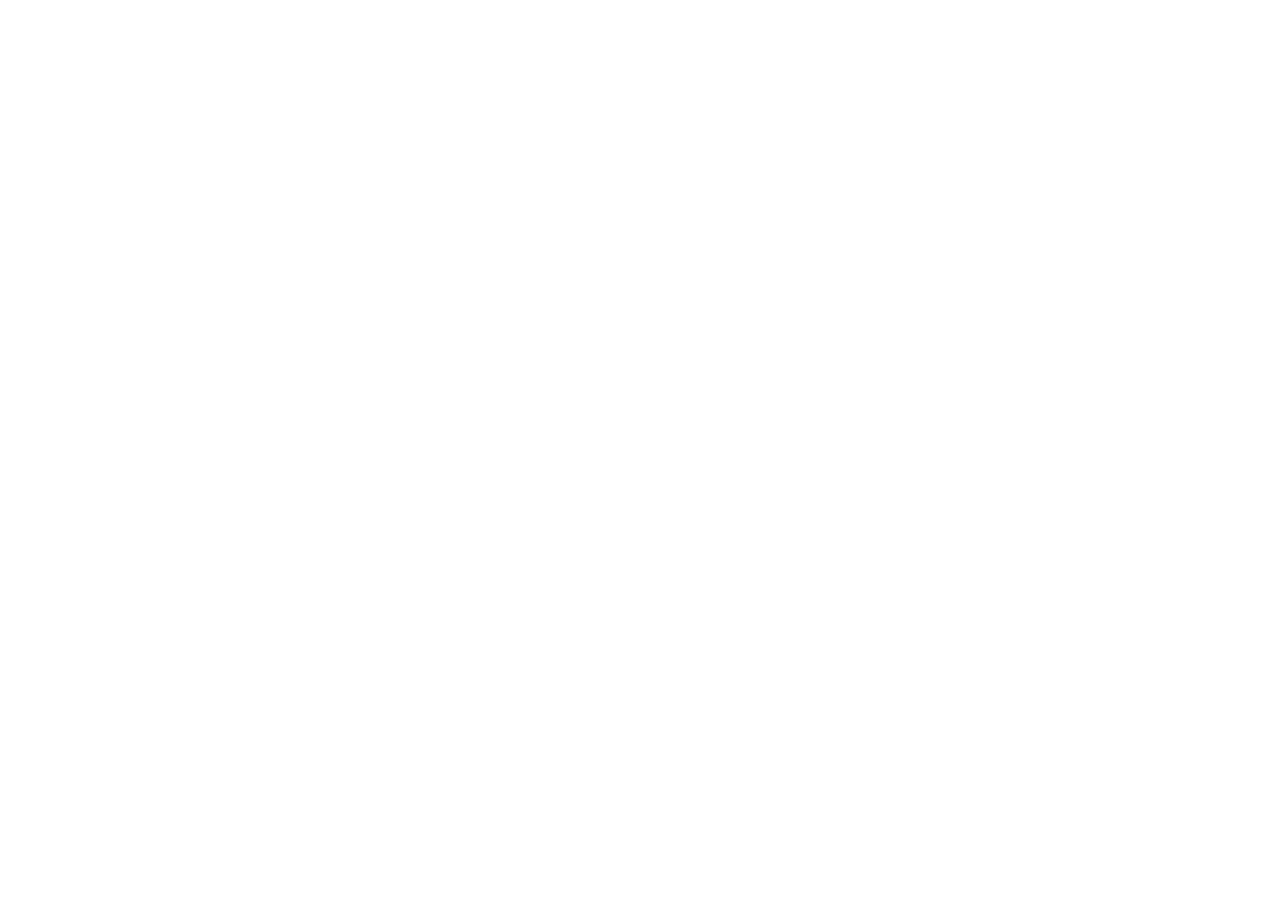
==== auto-text-effect/index.html @ b001387f "create html" ====
<!DOCTYPE html>
<html lang="en">
<head>
    <meta charset="UTF-8">
    <meta name="viewport" content="width=device-width, initial-scale=1.0">
    <link rel="stylesheet" href="style.css">
    <title>Document</title>
</head>
<body>
    




    <script src="script.js"></script>
</body>
</html>
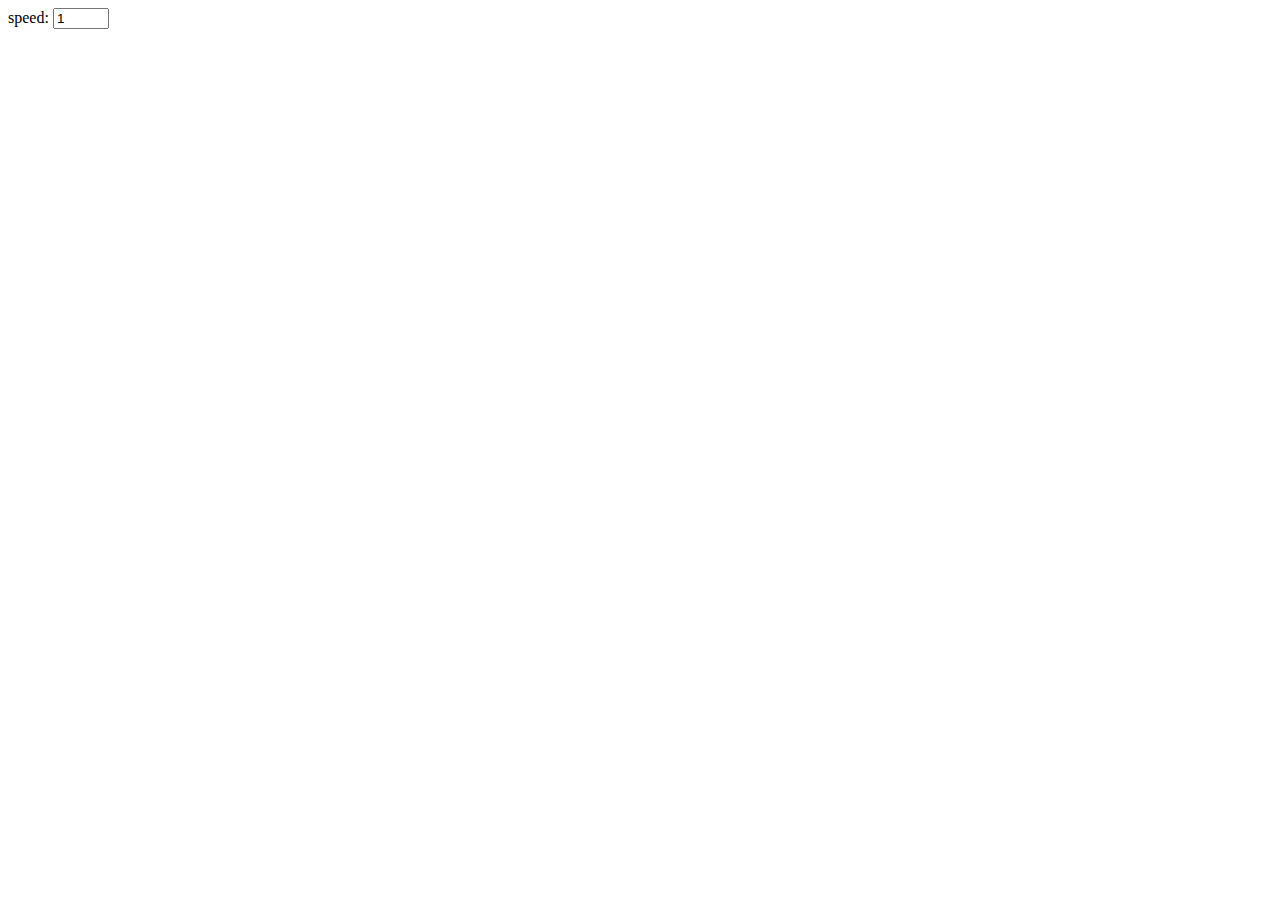
==== commit cbc1816a: "update html" ====
--- a/auto-text-effect/index.html
+++ b/auto-text-effect/index.html
@@ -4,10 +4,13 @@
     <meta charset="UTF-8">
     <meta name="viewport" content="width=device-width, initial-scale=1.0">
     <link rel="stylesheet" href="style.css">
-    <title>Document</title>
+    <title>Auto Text Effect</title>
 </head>
 <body>
-    
+    <div>
+        <label for="speed">speed:</label>
+        <input type="number" name="speed" id="speed" value="1" min="1" max="10" step="1">
+    </div>
 
 
 
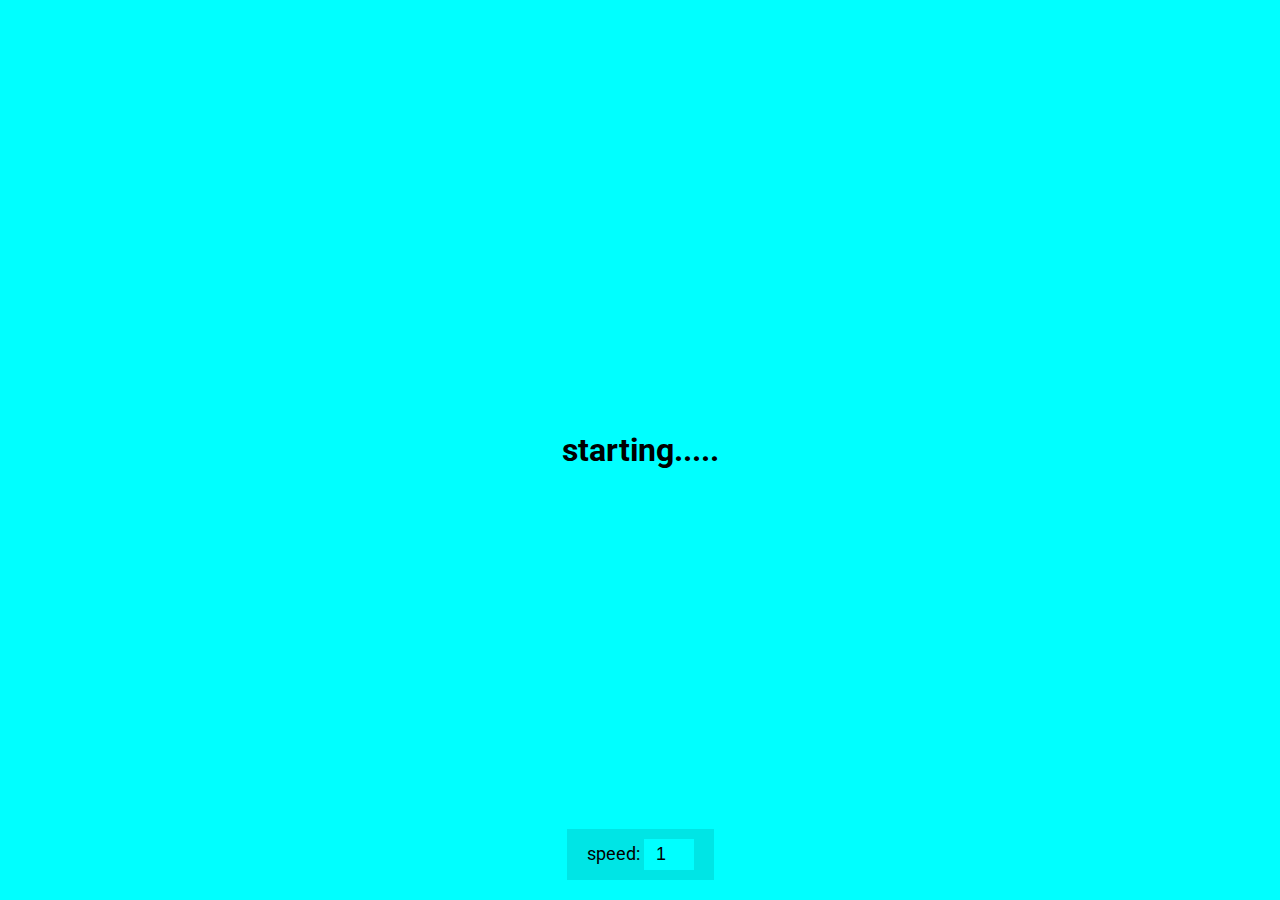
==== commit a5dbca1e: "update html" ====
--- a/auto-text-effect/index.html
+++ b/auto-text-effect/index.html
@@ -7,6 +7,7 @@
     <title>Auto Text Effect</title>
 </head>
 <body>
+    <h1 id="text">starting.....</h1>
     <div>
         <label for="speed">speed:</label>
         <input type="number" name="speed" id="speed" value="1" min="1" max="10" step="1">
--- a/auto-text-effect/style.css
+++ b/auto-text-effect/style.css
@@ -0,0 +1,33 @@
+@import url('https://fonts.googleapis.com/css2?family=Roboto:wght@400;700&display=swap');
+*{
+    box-sizing: border-box;
+}
+body{
+    background-color: aqua;
+    display: flex;
+    justify-content: center;
+    align-items: center;
+    font-family: 'Roboto', sans-serif;
+    flex-direction: column;
+    height: 100vh;
+    margin: 0;
+    overflow: hidden;
+}
+div{
+   padding: 10px 20px;
+   bottom: 20px;
+   background: rgba(0, 0, 0,0.1);
+   font-size: 18px;
+   position: absolute;
+}
+input{
+    width: 50px;
+    background: aqua;
+    border: none;
+    text-align: center;
+    padding: 5px;
+    font-size: 18px;
+}
+input:focus{
+    outline: none;
+}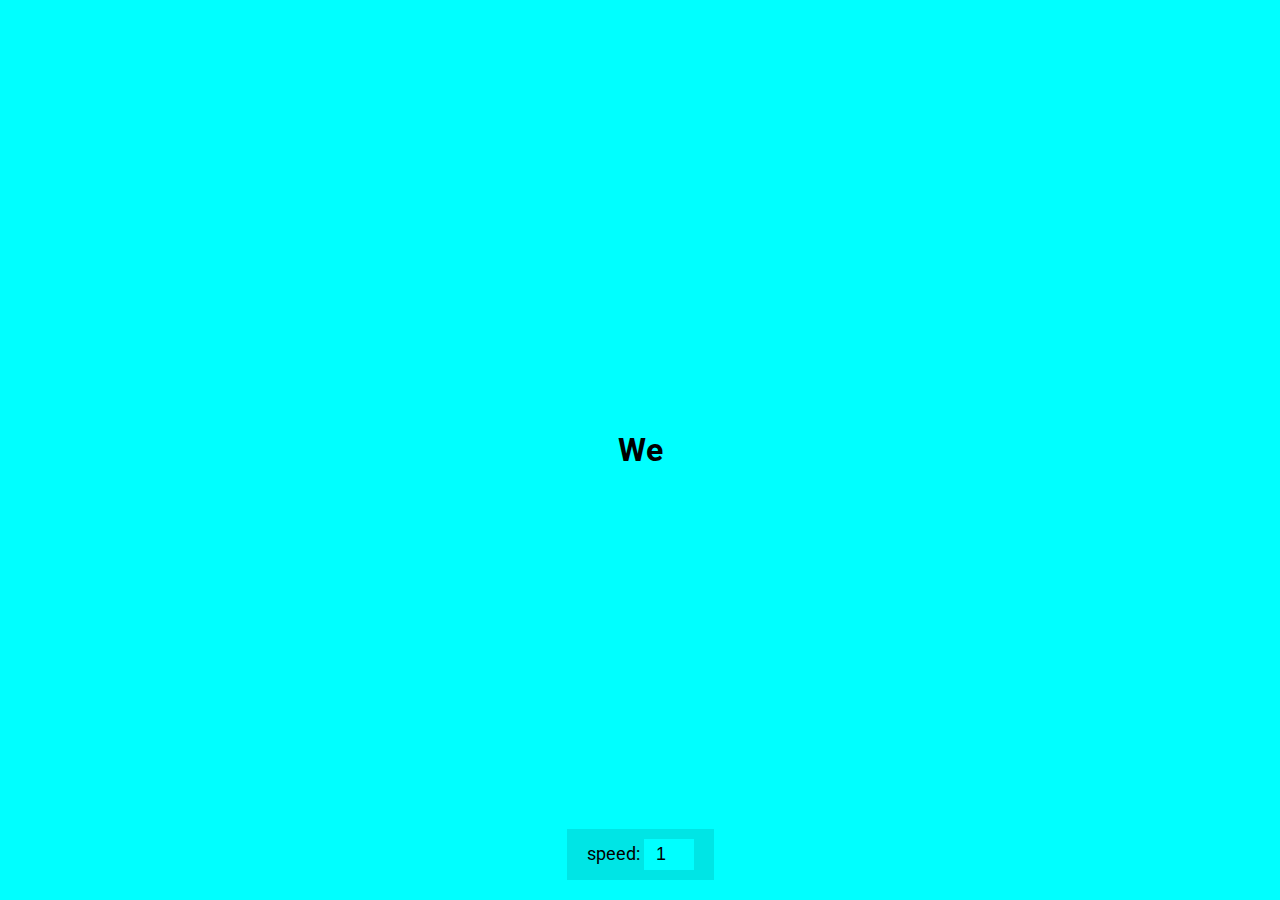
==== commit 343ad3ed: "create new project js" ====
--- a/auto-text-effect/index.html
+++ b/auto-text-effect/index.html
@@ -4,7 +4,7 @@
     <meta charset="UTF-8">
     <meta name="viewport" content="width=device-width, initial-scale=1.0">
     <link rel="stylesheet" href="style.css">
-    <title>Auto Text Effect</title>
+    <title>auto-text-effect</title>
 </head>
 <body>
     <h1 id="text">starting.....</h1>
@@ -14,8 +14,6 @@
     </div>
 
 
-
-
     <script src="script.js"></script>
 </body>
 </html>